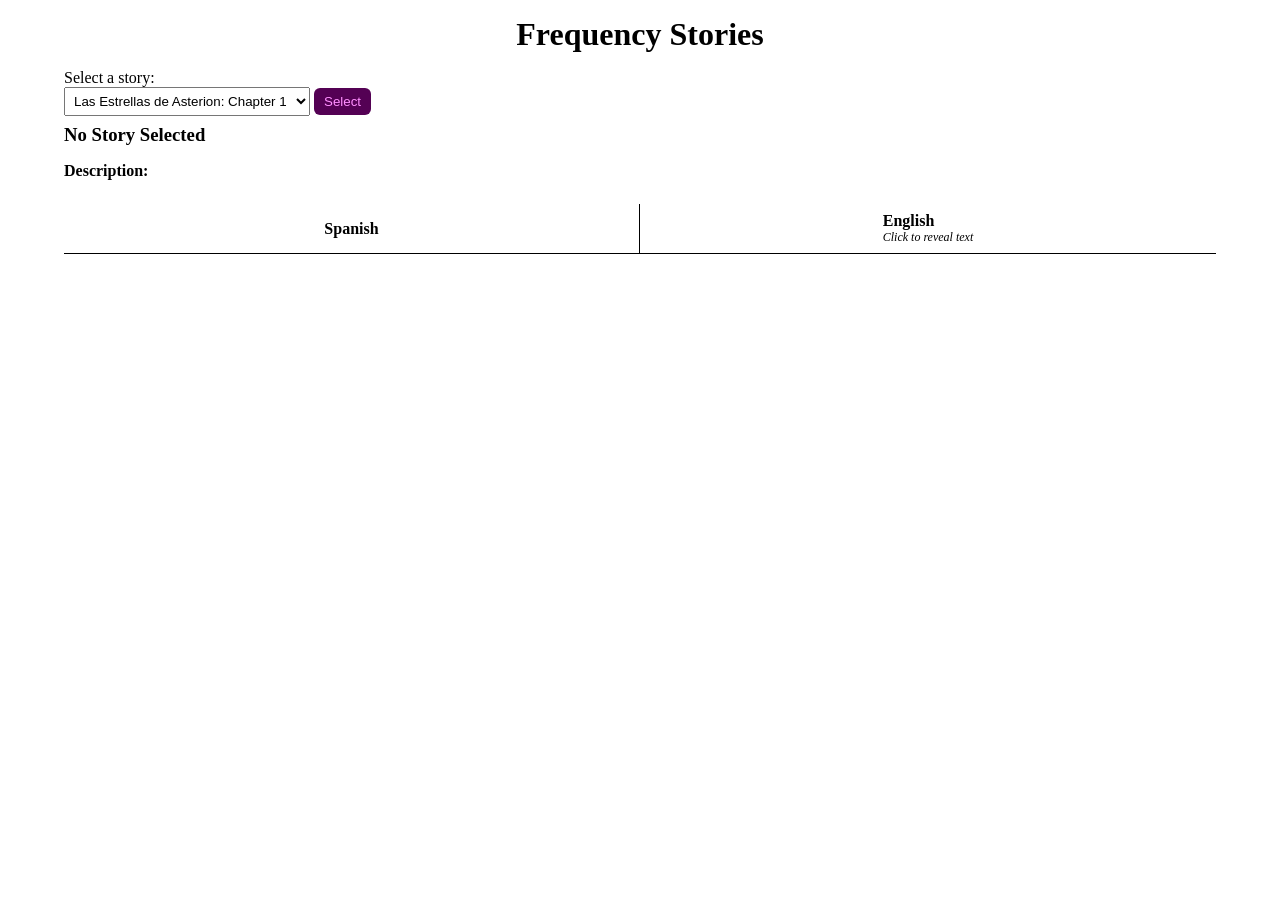
==== frequency_stories.html @ 831a3d49 "initial commit" ====
<!DOCTYPE html>
<html lang="en">
<head>
    <meta charset="UTF-8">
    <meta name="viewport" content="width=device-width, initial-scale=1.0">
    <title>Frequency Stories</title>
    <link rel="stylesheet" href="CSS/style.css">
</head>
<body>
    <h1>Frequency Stories</h1>
    <label for="story-selection">Select a story:</label>
    <select name="story-selection" id="story-selection"></select>
    <button id="story-selection-btn" class="submit-btn">Select</button>
    <h3 class="info" id="current-story">No Story Selected</h3>
    <h4 class="info">Description:</h4>
    <p class="info" id="story-description"></p>
    <div class="wrapper">
        <div class="two-col-grid" id="story-mount">
            <div class="grid-box section-title right-border">
                <p>Spanish</p>
            </div>
            <div class="grid-box section-title">
                <div>
                    <p>English</p>
                    <p class="directions">Click to reveal text</p>
                </div>
            </div>
        </div>
    </div>
    <script type="module" src="JS/frequency.js"></script>
    <script type="module" src="JS/stories/asterion.js"></script>
</body>
</html>
---- CSS/style.css ----
*{
    box-sizing: border-box;
    margin: 0;
    padding:0;
}

h1{
    text-align: center;
    padding: 1rem;
}

.wrapper{
    display: flex;
    justify-content: center;
    width: 100%;
}

.two-col-grid{
    width: 90%;
    display: grid;
    justify-content: center;
    grid-template-columns: repeat(2, 1fr);
    grid-auto-rows: 1fr;
}

.grid-box{
    /*border: 1px solid red;*/
    padding: 0.5rem;
}

.blur{
    filter: blur(5px);
    cursor: pointer;
}


.section-title {
    border-bottom: 1px solid black;
    font-weight: bold;
    display: flex;
    justify-content: center;
    align-items: center;
}

.directions{
    font-size: 0.75rem;
    font-style: italic;
    font-weight: normal;
}

.right-border {
    border-right: 1px solid black;
}

.info{
    padding:0.5rem 0 0.5rem 5%;
}

label{
    display: block;
    margin-left: 5%;
}

select{
    margin-left: 5%;
    padding:5px
}

.submit-btn{
    padding: 6px 10px;
    border-radius: 6px;
    border: none;
    background-color: rgb(84, 1, 84);
    color: rgb(255, 143, 255);
    cursor: pointer;
}

.submit-btn:hover{
    background-color: hsl(300, 98%, 25%);
    color: white;
}

.submit-btn:active{
    transform: scale(110%);
}
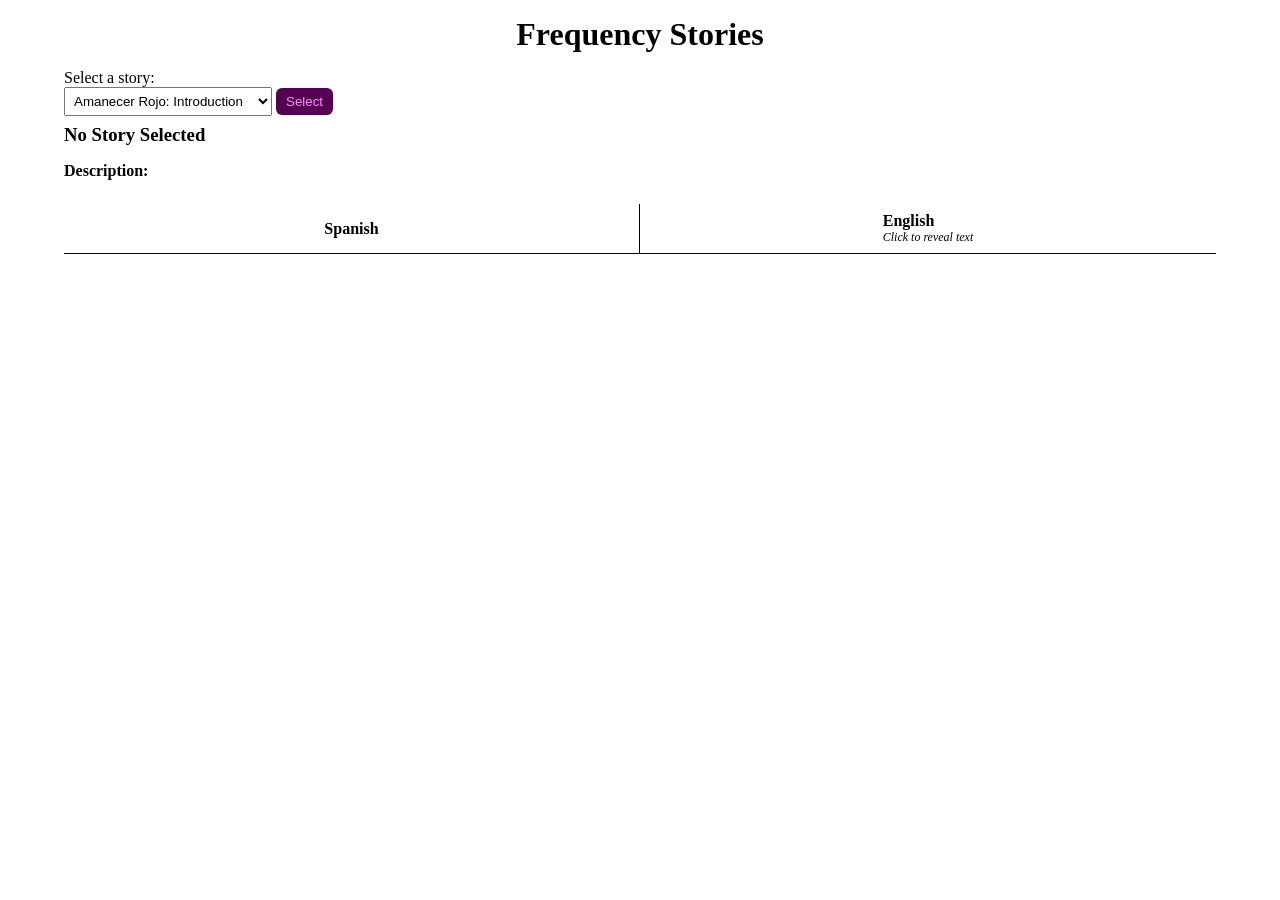
==== commit 78ba9734: "added intro and first chapter of Red rising" ====
--- a/frequency_stories.html
+++ b/frequency_stories.html
@@ -29,5 +29,6 @@
     </div>
     <script type="module" src="JS/frequency.js"></script>
     <script type="module" src="JS/stories/asterion.js"></script>
+    <script type="module" src="JS/stories/amanecerRojo.js"></script>
 </body>
 </html>
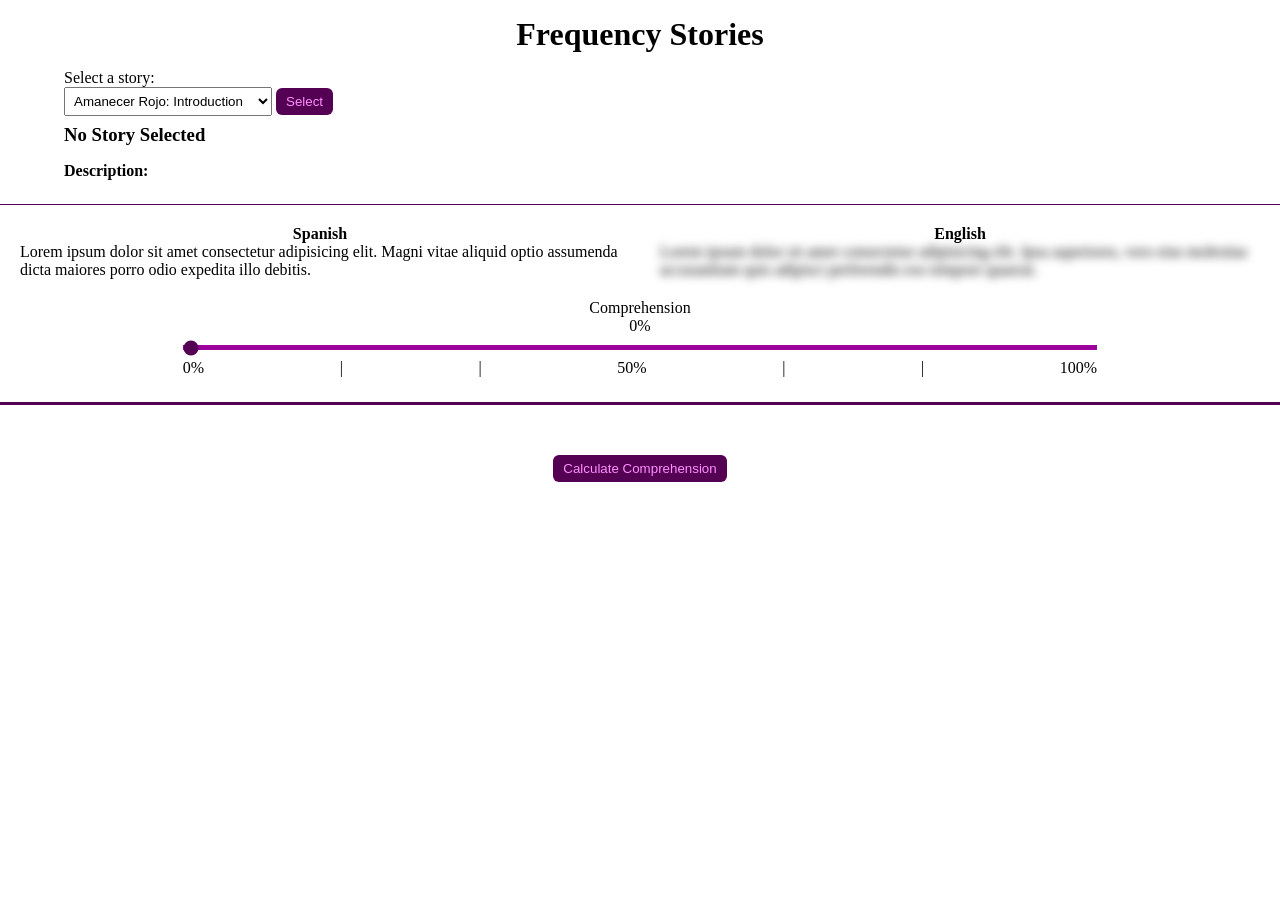
==== commit 917e5d31: "added slider and changed css" ====
--- a/frequency_stories.html
+++ b/frequency_stories.html
@@ -14,17 +14,46 @@
     <h3 class="info" id="current-story">No Story Selected</h3>
     <h4 class="info">Description:</h4>
     <p class="info" id="story-description"></p>
-    <div class="wrapper">
-        <div class="two-col-grid" id="story-mount">
-            <div class="grid-box section-title right-border">
-                <p>Spanish</p>
+    <div class="wrapper" id="story-mount">
+        <div class="translation-row">
+            <div class="wrapper">
+                <div class="line spanish">
+                    <h4>Spanish</h4>
+                    <p>Lorem ipsum dolor sit amet consectetur adipisicing elit. Magni vitae aliquid optio assumenda dicta maiores porro odio expedita illo debitis.</p>
+                </div>
+                <div class="line english">
+                    <h4>English</h4>
+                    <p class="blur">Lorem ipsum dolor sit amet consectetur adipisicing elit. Ipsa asperiores, vero eius molestias accusantium quis adipisci perferendis eos tempore quaerat.</p>
+                </div>         
             </div>
-            <div class="grid-box section-title">
-                <div>
-                    <p>English</p>
-                    <p class="directions">Click to reveal text</p>
+            <div class="slider">
+                <div class="range-wrap wrapper">
+                    <div class="full-width">
+                        <p class="center-txt">Comprehension</p>
+                        <p class="center-txt"><span class="slider-value">0</span>%</p>
+                        <input class="slider-percent" type="range" min="0" max="100" value="0" step="1">
+                        <div class="slider-labels">
+                            <span>0%</span>
+                            <span>|</span>
+                            <span>|</span>
+                            <span>50%</span>
+                            <span>|</span>
+                            <span>|</span>
+                            <span>100%</span>
+                        </div>
+                    </div>
                 </div>
-            </div>
+           </div>
+        </div>
+    </div>
+    <div class="wrapper btn-container">
+        <button id="comprehension-btn" class="submit-btn">Calculate Comprehension</button>
+    </div>
+    <div class="modal-bkg hidden" id="modal">
+        <div class="modal-content">
+            <button id="modal-close" class="submit-btn">X</button>
+            <h3>You understood <span id="comp-number">0</span>% of the content.</h3>
+            <p id="modal-message">Lorem ipsum dolor sit, amet consectetur adipisicing elit. Ducimus cum et eum perspiciatis minus placeat, quam fuga temporibus commodi impedit?</p>
         </div>
     </div>
     <script type="module" src="JS/frequency.js"></script>
--- a/CSS/style.css
+++ b/CSS/style.css
@@ -9,10 +9,68 @@
     padding: 1rem;
 }
 
+.center-txt{
+    text-align: center;
+}
+
 .wrapper{
     display: flex;
     justify-content: center;
     width: 100%;
+    flex-wrap: wrap;
+}
+
+.line{
+    padding: 20px;
+    min-width: 300px;
+    flex:1;
+    border-top: 1px solid rgb(84, 1, 84);
+}
+
+.line h4{
+    text-align: center;
+}
+
+/* .english{
+    background-color: rgb(84, 1, 84);
+    color: white;
+} */
+
+.slider {
+    width: 100%;
+    display: grid;
+    grid-template-columns: repeat(7, 1fr);
+}
+
+.slider-labels{
+    width: 100%;
+    display: flex;
+    justify-content: space-between;
+    margin-top: 5px;
+}
+.range-wrap{
+    grid-column: 2/7;
+}
+
+.full-width{
+    width: 100%;
+}
+
+input[type="range"]{
+    appearance: none;
+    -webkit-appearance: none;
+    background-color: rgb(156, 2, 156);
+    cursor: pointer;
+    border: none;
+    accent-color: rgb(84, 1, 84);
+    height: 5px;
+    width: 100%;
+    margin-top: 10px;
+}
+
+.translation-row{
+    width: 100vw;
+    margin-bottom: 25px;
 }
 
 .two-col-grid{
@@ -82,4 +140,46 @@
 
 .submit-btn:active{
     transform: scale(110%);
+}
+
+.btn-container{
+    padding: 50px;
+    width: 100vw;
+    border-top: 3px solid rgb(84, 1, 84);
+}
+
+.modal-bkg{
+    width: 100%;
+    height: 100%;
+    position: fixed;
+    left: 0;
+    top: 0;
+    z-index: 1;
+    overflow: auto;
+    background-color: black;
+    background-color: rgba(0, 0, 0, 0.75);
+}
+
+.modal-content{
+    background-color: white;
+    padding: 2rem;
+    border-radius: 10px;
+    margin: 20% auto;
+    width: 60%;
+}
+
+#modal-close{
+    float: right;
+}
+
+.hidden {
+    display: none;
+}
+
+.modal-content h3{
+    color: rgb(84, 1, 84);
+    font-weight: bold;
+    font-size: 2rem;
+    text-transform: capitalize;
+    padding-bottom: 20px;
 }
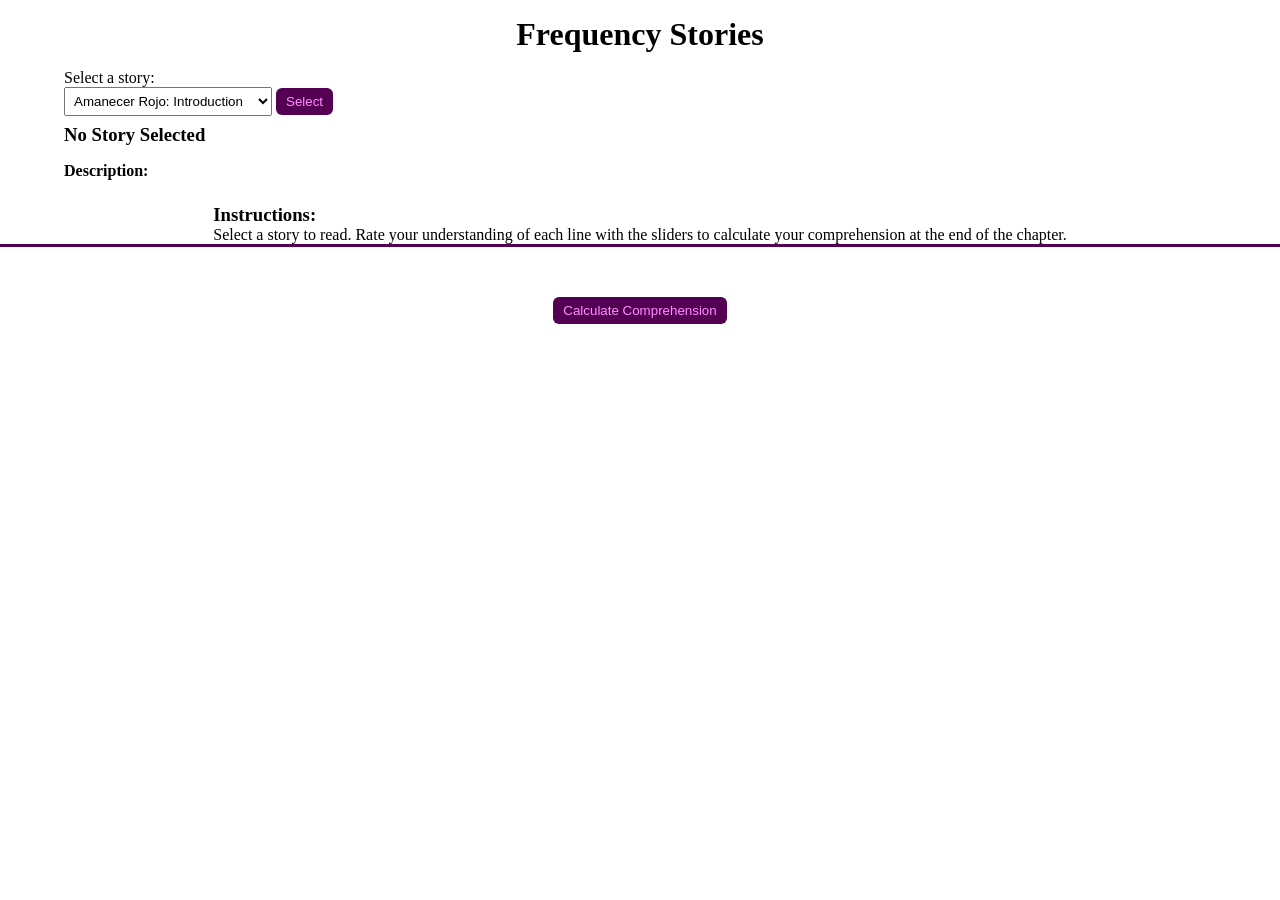
==== commit 8d360953: "removed test divs" ====
--- a/frequency_stories.html
+++ b/frequency_stories.html
@@ -15,35 +15,9 @@
     <h4 class="info">Description:</h4>
     <p class="info" id="story-description"></p>
     <div class="wrapper" id="story-mount">
-        <div class="translation-row">
-            <div class="wrapper">
-                <div class="line spanish">
-                    <h4>Spanish</h4>
-                    <p>Lorem ipsum dolor sit amet consectetur adipisicing elit. Magni vitae aliquid optio assumenda dicta maiores porro odio expedita illo debitis.</p>
-                </div>
-                <div class="line english">
-                    <h4>English</h4>
-                    <p class="blur">Lorem ipsum dolor sit amet consectetur adipisicing elit. Ipsa asperiores, vero eius molestias accusantium quis adipisci perferendis eos tempore quaerat.</p>
-                </div>         
-            </div>
-            <div class="slider">
-                <div class="range-wrap wrapper">
-                    <div class="full-width">
-                        <p class="center-txt">Comprehension</p>
-                        <p class="center-txt"><span class="slider-value">0</span>%</p>
-                        <input class="slider-percent" type="range" min="0" max="100" value="0" step="1">
-                        <div class="slider-labels">
-                            <span>0%</span>
-                            <span>|</span>
-                            <span>|</span>
-                            <span>50%</span>
-                            <span>|</span>
-                            <span>|</span>
-                            <span>100%</span>
-                        </div>
-                    </div>
-                </div>
-           </div>
+        <div>
+            <h3>Instructions:</h3>
+            <p>Select a story to read. Rate your understanding of each line with the sliders to calculate your comprehension at the end of the chapter.</p>
         </div>
     </div>
     <div class="wrapper btn-container">
